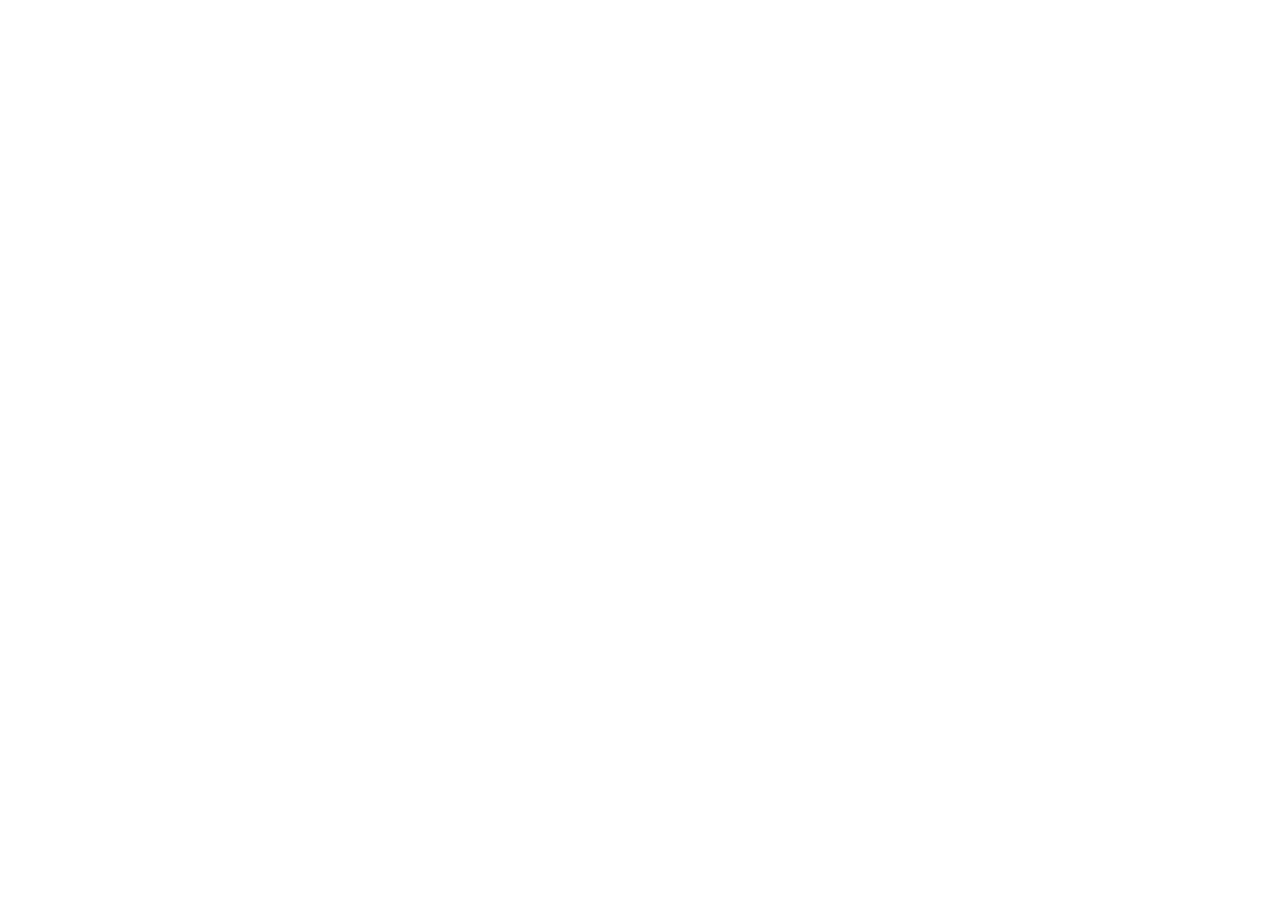
==== pages/project.html @ 3cf57892 "DID THE CODE BASE TO PORTFOLIO" ====
<!DOCTYPE html>
<html lang="en">
<head>
    <meta charset="UTF-8">
    <meta name="viewport" content="width=device-width, initial-scale=1.0">
    <title>PROJECTS | Cláudio Bento Dala</title>
</head>
<body>
    
</body>
</html>
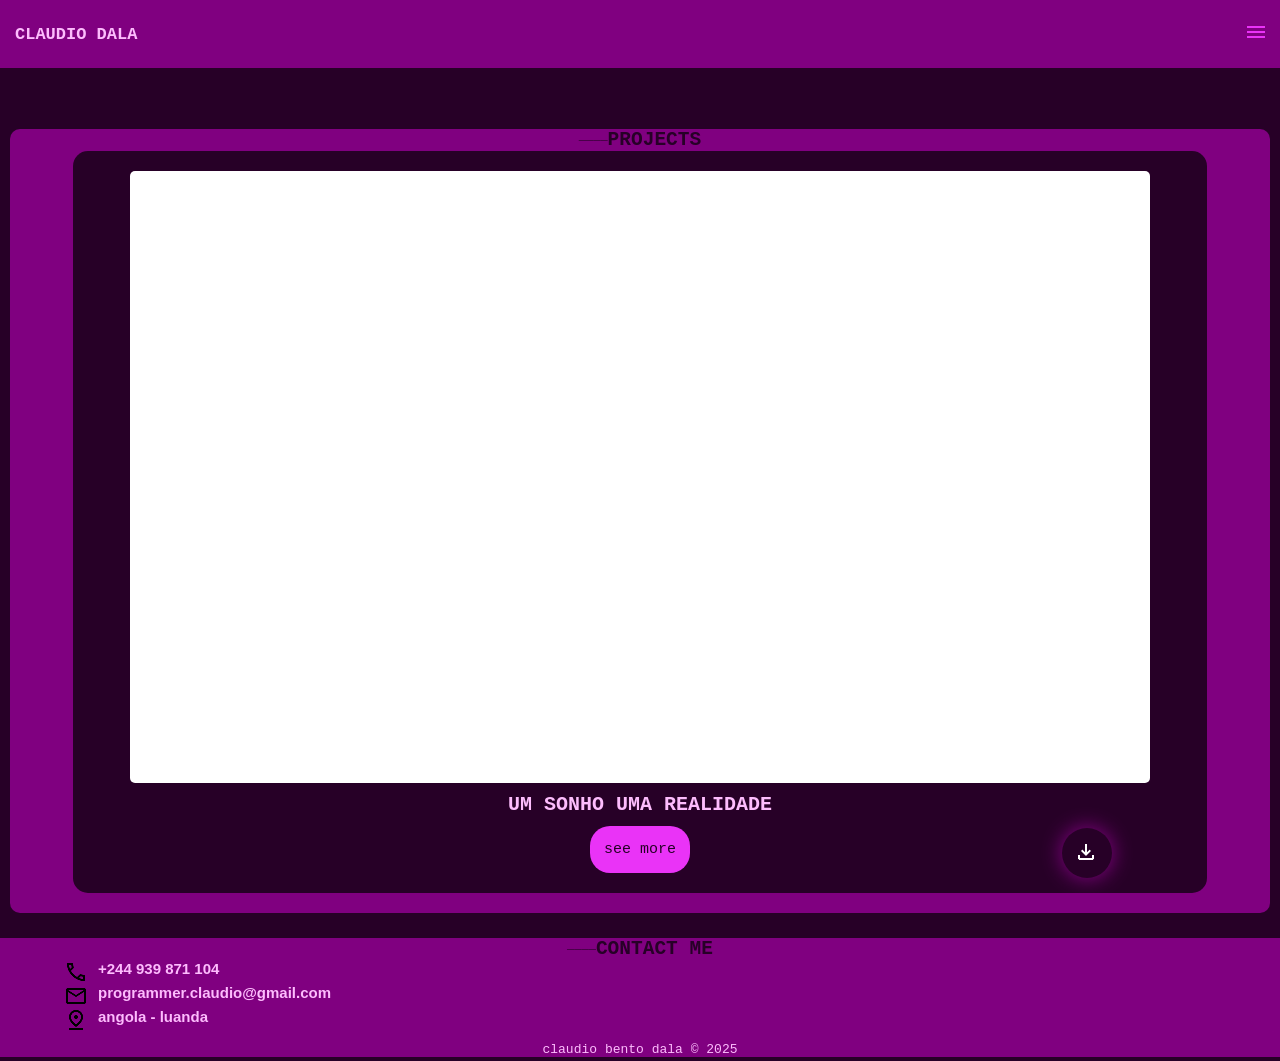
==== commit 2d4eddaa: "DID PAGE ABOUT PROJECTS" ====
--- a/pages/project.html
+++ b/pages/project.html
@@ -4,8 +4,53 @@
     <meta charset="UTF-8">
     <meta name="viewport" content="width=device-width, initial-scale=1.0">
     <title>PROJECTS | Cláudio Bento Dala</title>
+    <link rel="stylesheet" href="../styles/style.css">
 </head>
 <body>
-    
+    <header>
+        <menu>
+            <h1>claudio dala</h1>
+            <div onclick="menu()" id="itens">
+                <img src="../image/icon/menu.png" id="menu"><img src="../image/icon/close.png" id="close">
+            </div>
+        </menu>
+        <nav>
+            <a href="index.html">home</a>
+            <a href="pages/skills.html">skils</a>
+            <a href="pages/project.html">projects</a><hr>
+        </nav>
+    </header>
+    <main  onclick="out()">
+        <section id="projects">
+            <div><span>____</span><h2>projects</h2></div>
+            <article id="pro">
+                <img src="../../image/projects/base.jpg">
+                <p>um sonho uma realidade</p>
+                <a href="#">see more</a>
+            </article>
+        </section>
+    </main>
+    <a  href="file/portfolio.pdf" download="file/portfolio.pdf" target="_blank" id="download"><img src="../image//icon/download.png"></a>
+    <footer onclick="out()">
+        <section id="contact">
+            <div><span>____</span><h2>contact me</h2></div>
+            <article>
+                <div>
+                    <img src="../image/icon/call.png">
+                    <p>+244 939 871 104</p>
+                </div>
+                <div>
+                    <img src="../image/icon/mail.png">
+                    <p>programmer.claudio@gmail.com</p>
+                </div>
+                <div>
+                    <img src="../image/icon/locate.png">
+                    <p>angola - luanda</p>
+                </div>
+            </article>
+        </section>
+        <p>claudio bento dala &copy; 2025</p>
+    </footer>
+    <script src="../scripts/menu.js"></script>
 </body>
 </html>
--- a/styles/style.css
+++ b/styles/style.css
@@ -0,0 +1,276 @@
+@charset "UTF-8";
+*{
+    margin: 0;
+    padding: 0;
+    box-sizing: border-box;
+}
+
+:root{
+    --color_main: purple;
+    --color_second: #270027;
+    --color_third: #180018;
+    --color_fouth: #ea33f7;
+    --color_ligth: #fdbcfd;
+    --font_main: monospace;
+    --font_second: 'Arial Narrow', Arial, sans-serif;
+}
+
+body{
+    color: white;
+    font-family: var(--font_main);
+    background-color: var(--color_second);
+}
+
+header{
+    position: fixed;
+    top: 0%;
+    width: 100vw;
+    background-color: var(--color_main);
+}
+header > menu{
+    padding: 15px;
+    display: flex;
+    flex-flow: row wrap;
+    justify-content: space-between;
+}
+header > menu > h1{
+    align-self: center;
+    font-size: 17px;
+    color: var(--color_ligth);
+    text-transform: uppercase;
+}
+header > menu > div{
+    padding: 5px 12px 5px 50px;
+    margin-right: -15px;
+    display: block;
+}
+header > menu > div > img#close{
+    display: none;
+    
+}
+header > nav {
+    display: none;
+    flex-flow: column wrap;
+    padding: 10px 0px;
+    background-color: var(--color_third);
+    box-shadow: 0px 5px 5px 0px var(--color_main);
+    transition: .8s;
+}
+header > nav > a{
+    font-size: 17px;
+    color: var(--color_ligth);
+    padding: 10px 0px 10px 5px;
+    text-transform: uppercase;
+    text-decoration: none;
+    width: 40%;
+    text-align: center;
+}
+header > nav > hr{
+    transform: translate(52%,-5px);
+    width: 20%;
+}
+
+/*INTRODUÇÃO*/
+main{
+    padding: 8em 10px 0px 10px
+}
+main > section#introducion > img{
+    display: block;
+    margin: auto;
+    width: 300px;
+    height: 300px;
+    border: 2px solid var(--color_main);
+    border-radius: 50%;
+    animation: pain 700ms infinite;
+}
+@keyframes pain {
+    0%,100%{
+        box-shadow:0px 0px 20px 8px var(--color_main);
+    }
+    50%{
+        box-shadow:0px 0px 20px 6px var(--color_main);
+    }
+}
+main > section#introducion > article#text{
+    margin-top: 10px;
+    text-align: center;
+    color: var(--color_ligth);
+}
+main > section#introducion > article#text > h3 > span{
+    font-weight: bolder;
+    font-size: 18px;
+}
+main > section#introducion > article#social{
+    display: flex;
+    flex-flow: row nowrap;
+    justify-content: center;
+    column-gap: 5px;
+}
+main > section#introducion > article#social > a > img{
+    width: 30px;
+    height: 30px;
+    margin: 5px 0px;
+    border-radius: 50%;
+}
+main > section#introducion > a{
+    display: block;
+    margin: auto;
+    text-align: center;
+    width: 110px;
+    padding: 15px 0px;
+    border-radius: 35px;
+    line-height: 50%;
+    text-decoration: none;
+    text-transform: uppercase;
+    font-weight: bolder;
+    color: var(--color_second);
+    background-color: var(--color_main);
+}
+/*ABOUT ME, SKILLS, PROJECTS AND CONTACT*/
+main > section#about,section#skills,section#projects,section#contact{
+    margin-top: 25px;
+    border-radius: 10px;
+    background-color: var(--color_main);
+}
+main > section#about > div,section#skills > div,section#projects > div, section#contact > div {
+    display: flex;
+    flex-flow: row nowrap;
+    justify-content: center;
+    margin: auto;
+    color: var(--color_second);
+    text-transform: uppercase;
+}
+main > section#about > div > span, section#skills > div > span,section#projects > div > span, section#contact > div > span{
+    font-size: 12px;
+    font-weight: 900;
+}
+
+/*ABOUT ME*/
+main > section#about > article#description{
+    color: var(--color_ligth);
+    margin-top: 5px;
+    padding: 10px 5px;
+}
+main > section#about > article#description > p{
+    font-family: var(--font_second);
+    text-align: justify;
+    font-weight: lighter;
+    font-size: 18px;
+    margin-top: 10px;
+}
+
+/*SKILLS*/
+main > section#skills{
+    padding: 10px 0px 20px 0px;
+}
+main > section#skills > article{
+    margin: auto;
+    width: 85%;
+    padding: 25px 20px;
+    margin-top: 15px;
+    border-radius: 15px;
+    background-color: var(--color_third);
+    text-align: center;
+}
+main > section#skills > article > img{
+    margin: auto;
+    display: block;
+    width: 200px;
+}
+main > section#skills > article > p{
+    font-size: 20px;
+    color: var(--color_ligth);
+    font-weight: bold;
+}
+main > section#skills > article > a{
+    display: block;
+    margin: auto;
+    margin-top: 10px;
+    padding: 15px 5px;
+    font-size: 15px;
+    width: 100px;
+    border-radius: 20px;
+    text-decoration: none;
+    color: var(--color_second);
+    background-color: var(--color_fouth);
+}
+
+/*PROJECTS*/
+main > section#projects{
+    padding-bottom: 20px;
+}
+main > section#projects > article{
+    margin: auto;
+    padding: 20px 0px;
+    width: 90%;
+    border-radius: 15px;
+    background-color: var(--color_second);
+    text-align: center;
+}
+main > section#projects > article > img{
+    display: block;
+    margin: auto;
+    width: 90%;
+    border-radius: 5px;
+}
+main > section#projects > article > p{
+    color: var(--color_ligth);
+    margin-top: 10px;
+    text-transform: uppercase;
+    font-size: 20px;
+    font-weight: bold;
+}
+main > section#projects > article > a{
+    display: block;
+    margin: auto;
+    margin-top: 10px;
+    padding: 15px 5px;
+    font-size: 15px;
+    width: 100px;
+    border-radius: 20px;
+    text-decoration: none;
+    color: var(--color_second);
+    background-color: var(--color_fouth);
+}
+
+
+footer{
+    text-align: center;
+    color: var(--color_ligth);
+    background-color: var(--color_main);
+}
+/*CONTACT*/
+footer > section#contact{
+    margin-bottom: 10px;
+}
+footer > section#contact > article{
+    width: 90%;
+    margin: auto;
+}
+footer > section#contact > article > div{
+    display: flex;
+    flex-flow: row wrap;
+    column-gap: 10px;
+}
+footer > section#contact > article > div > p{
+    color: var(--color_ligth);
+    font-size: 15px;
+    font-weight: bold;
+    font-family: var(--font_second);
+}
+
+/*DOWNLOAD*/
+a#download{
+    display: block;
+    position: fixed;
+    top: 92%;
+    left: 83%;
+    width: 50px;
+    height: 50px;
+    border-radius: 50%;
+    background-color: var(--color_second);
+    box-shadow:0px 0px 20px 1px var(--color_main);
+}
+a#download > img{
+    transform: translate(50%,50%);
+}
